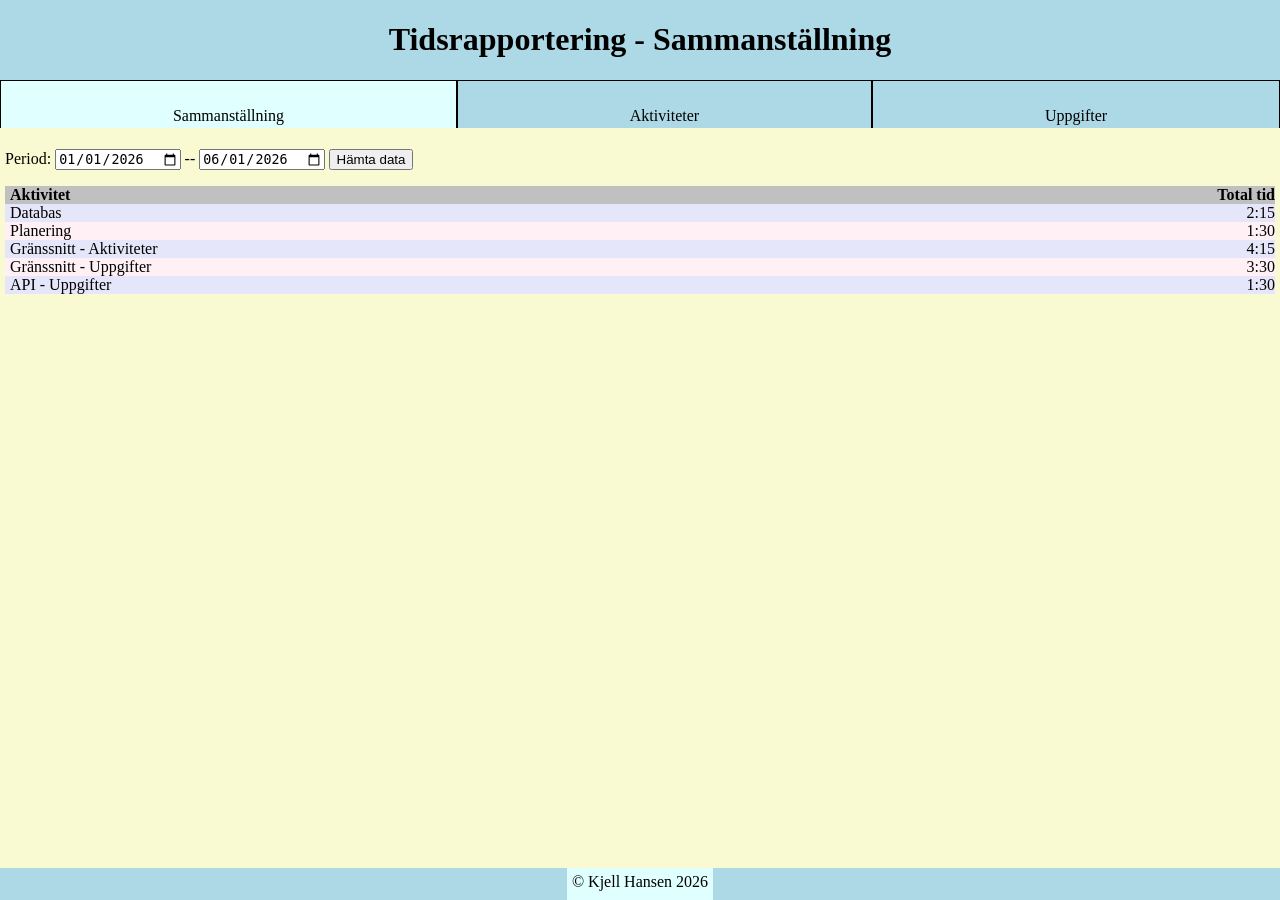
==== index.html @ a4c77b80 "Ritat skärmbilder, uppdaterat dokumentationen och börjat på första html-sidan" ====
<!DOCTYPE html>
<html lang="sv">
    <head>
        <meta charset="UTF-8">
        <meta name="viewport" content="width=device-width, initial-scale=1">
        <title>Tidapp</title>
        <link rel="stylesheet" href="css/main.css">
    </head>
    <body>
        <header>
            <h1>Tidsrapportering - Sammanställning</h1>
        </header>
        <nav>
            <ul>
                <li class="aktiv">Sammanställning</li>
                <li><a href="aktiviteter.html">Aktiviteter</a></li>
                <li><a href="uppgifter.html">Uppgifter</a></li>
            </ul>
        </nav>
        <main>
            <p>
                Period:
                <input type="date" id="franDatum" value="2026-01-01"> --
                <input type="date" id="tillDatum" value="2026-06-01">
                <button id="hamta">Hämta data</button>
            </p>
            <ul class="lista heading">
                <li>Aktivitet</li>
                <li class="right">Total tid</li>
            </ul>
            <ul class="lista">
                <li>Databas</li>
                <li class="right">2:15</li>
            </ul>
            <ul class="lista">
                <li>Planering</li>
                <li class="right">1:30</li>
            </ul>
            <ul class="lista">
                <li>Gränssnitt - Aktiviteter</li>
                <li class="right">4:15</li>
            </ul>
            <ul class="lista">
                <li>Gränssnitt - Uppgifter</li>
                <li class="right">3:30</li>
            </ul>
            <ul class="lista">
                <li>API - Uppgifter</li>
                <li class="right">1:30</li>
            </ul>
        </main>
        <footer>
            <p>&copy; Kjell Hansen 2026</p>
        </footer>
    </body>
</html>
---- css/main.css ----
html, body {
    margin: 0;
    padding: 0;
    height: 100vh;
    overflow: hidden;
    background-color: lightblue;
}
a {
    color: inherit;
    text-decoration: none;
    display: inline-block;
    width: 100%;
}
body {
    display: grid;
    grid-template-rows: 5em 3em auto 2em;
}
header {
    margin:0 auto;
    max-height: 5em;
}
nav {
}
nav ul{
    display: flex;
    flex-direction: row;
    list-style: none;
    padding:0;
    justify-content: space-around;
    margin: 0 auto;
}
nav ul li {
    border: 1px solid black;
    padding: 2%;
    flex-grow: 1;
    text-align: center;
    margin: 0;
}
main {
    background-color: lightgoldenrodyellow;
    padding: 5px;
    min-height: 100px;
    overflow-y: auto;
}
footer {
    background-color: lightcyan;
    margin: 0 auto;
    text-align: center;
}
footer p{
    margin: 0.3em;
}
li.aktiv {
    background-color: lightcyan;
}
li.right {
    text-align: right;
}
.lista {
    display: grid;
    grid-template-columns: auto 4em;
    list-style: none;
    margin: 0 auto;
    padding: 0;
    background-color: lavenderblush;
}
.lista:nth-child(odd) {
    background-color: lavender;
}
.lista li {
    padding-left: 5px;
}
.heading {
    font-weight: bold;
    background-color: silver;
}
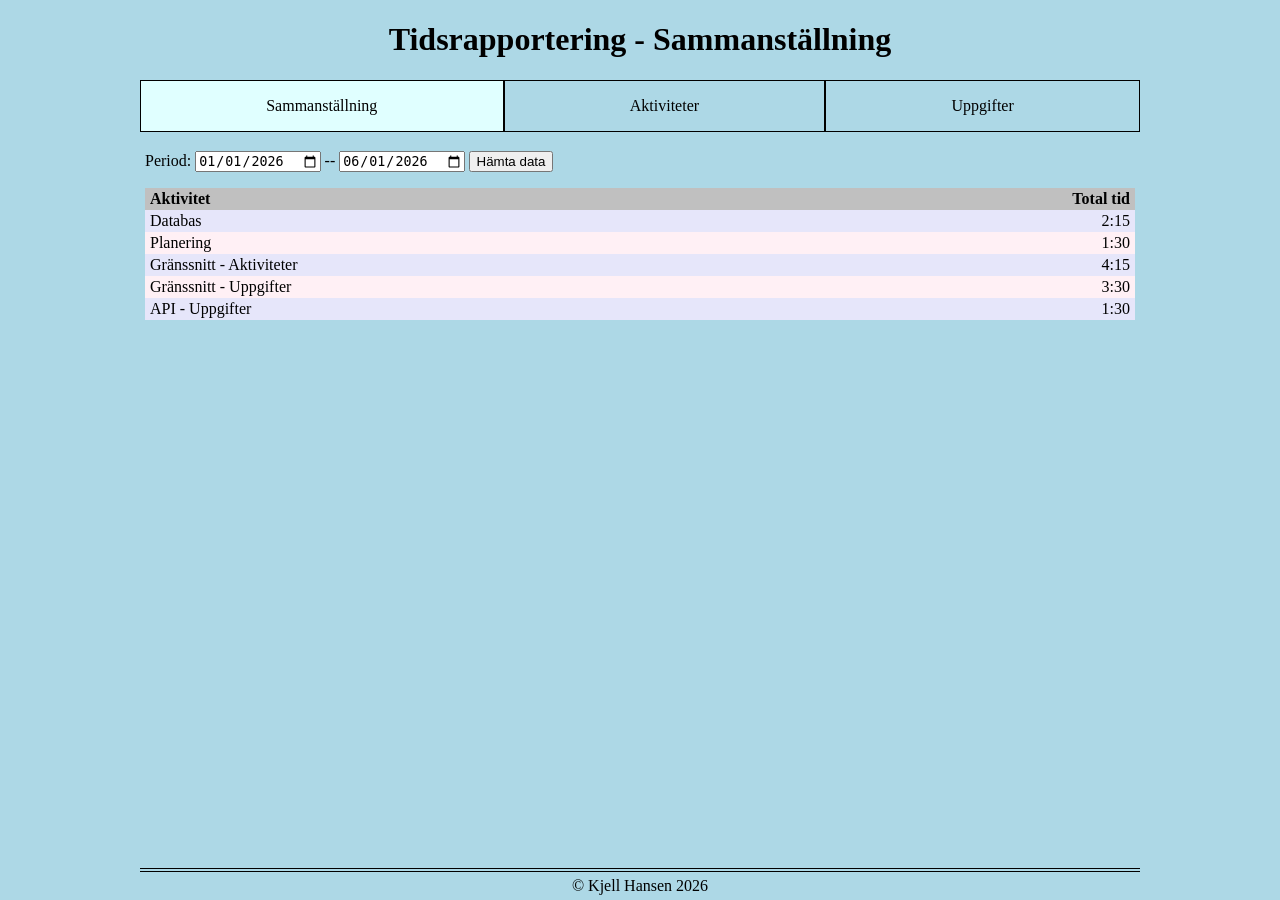
==== commit 5d763ce7: "Lagt till vy för aktiviteter" ====
--- a/index.html
+++ b/index.html
@@ -5,6 +5,7 @@
         <meta name="viewport" content="width=device-width, initial-scale=1">
         <title>Tidapp</title>
         <link rel="stylesheet" href="css/main.css">
+        <link rel="stylesheet" href="css/index.css">
     </head>
     <body>
         <header>
@@ -28,26 +29,30 @@
                 <li>Aktivitet</li>
                 <li class="right">Total tid</li>
             </ul>
-            <ul class="lista">
-                <li>Databas</li>
-                <li class="right">2:15</li>
-            </ul>
-            <ul class="lista">
-                <li>Planering</li>
-                <li class="right">1:30</li>
-            </ul>
-            <ul class="lista">
-                <li>Gränssnitt - Aktiviteter</li>
-                <li class="right">4:15</li>
-            </ul>
-            <ul class="lista">
-                <li>Gränssnitt - Uppgifter</li>
-                <li class="right">3:30</li>
-            </ul>
-            <ul class="lista">
-                <li>API - Uppgifter</li>
-                <li class="right">1:30</li>
-            </ul>
+            <div class="tom">
+                <!--- ul-taggarna nedan ska tas bort och skapas dynamiskt-->
+                <ul class="lista">
+                    <li>Databas</li>
+                    <li class="right">2:15</li>
+                </ul>
+                <ul class="lista">
+                    <li>Planering</li>
+                    <li class="right">1:30</li>
+                </ul>
+                <ul class="lista">
+                    <li>Gränssnitt - Aktiviteter</li>
+                    <li class="right">4:15</li>
+                </ul>
+                <ul class="lista">
+                    <li>Gränssnitt - Uppgifter</li>
+                    <li class="right">3:30</li>
+                </ul>
+                <ul class="lista">
+                    <li>API - Uppgifter</li>
+                    <li class="right">1:30</li>
+                </ul>
+                <!--- Slut på dynamiskt skapad html -->
+            </div>
         </main>
         <footer>
             <p>&copy; Kjell Hansen 2026</p>
--- a/css/main.css
+++ b/css/main.css
@@ -1,76 +1,104 @@
+* {
+    box-sizing: border-box;
+}
+
 html, body {
-    margin: 0;
+    margin: 0 auto;
     padding: 0;
     height: 100vh;
     overflow: hidden;
     background-color: lightblue;
+    width: clamp(300px, 100vw, 1000px);
 }
+
 a {
     color: inherit;
     text-decoration: none;
     display: inline-block;
     width: 100%;
 }
+
+h1 {
+    font-size: clamp(1.4em, 2.5vw, 40px);
+}
+
 body {
     display: grid;
-    grid-template-rows: 5em 3em auto 2em;
+    grid-template-rows: 5em 3.1em auto 2em;
 }
+
 header {
-    margin:0 auto;
+    margin: 0 auto;
     max-height: 5em;
 }
+
 nav {
 }
-nav ul{
+
+nav ul {
     display: flex;
     flex-direction: row;
     list-style: none;
-    padding:0;
+    padding: 0;
     justify-content: space-around;
     margin: 0 auto;
 }
+
 nav ul li {
     border: 1px solid black;
-    padding: 2%;
+    padding: 1em;
     flex-grow: 1;
     text-align: center;
     margin: 0;
 }
+
 main {
-    background-color: lightgoldenrodyellow;
     padding: 5px;
     min-height: 100px;
     overflow-y: auto;
 }
+
 footer {
-    background-color: lightcyan;
-    margin: 0 auto;
+    border-top: 4px double black;
+    margin: 0;
+}
+
+footer p {
+    margin: 0.3em auto;
     text-align: center;
 }
-footer p{
-    margin: 0.3em;
+div.tom {
+    margin: 0;
+    padding: 0;
 }
 li.aktiv {
     background-color: lightcyan;
 }
+
 li.right {
     text-align: right;
 }
+
 .lista {
     display: grid;
-    grid-template-columns: auto 4em;
     list-style: none;
     margin: 0 auto;
     padding: 0;
-    background-color: lavenderblush;
 }
+
 .lista:nth-child(odd) {
     background-color: lavender;
 }
+
+.lista:nth-child(even) {
+    background-color: lavenderblush;
+}
+
 .lista li {
-    padding-left: 5px;
+    padding: 2px 5px;
 }
-.heading {
+
+.lista.heading {
     font-weight: bold;
     background-color: silver;
 }
--- a/css/index.css
+++ b/css/index.css
@@ -0,0 +1,4 @@
+.lista {
+    grid-template-columns: auto 6em;
+}
+
